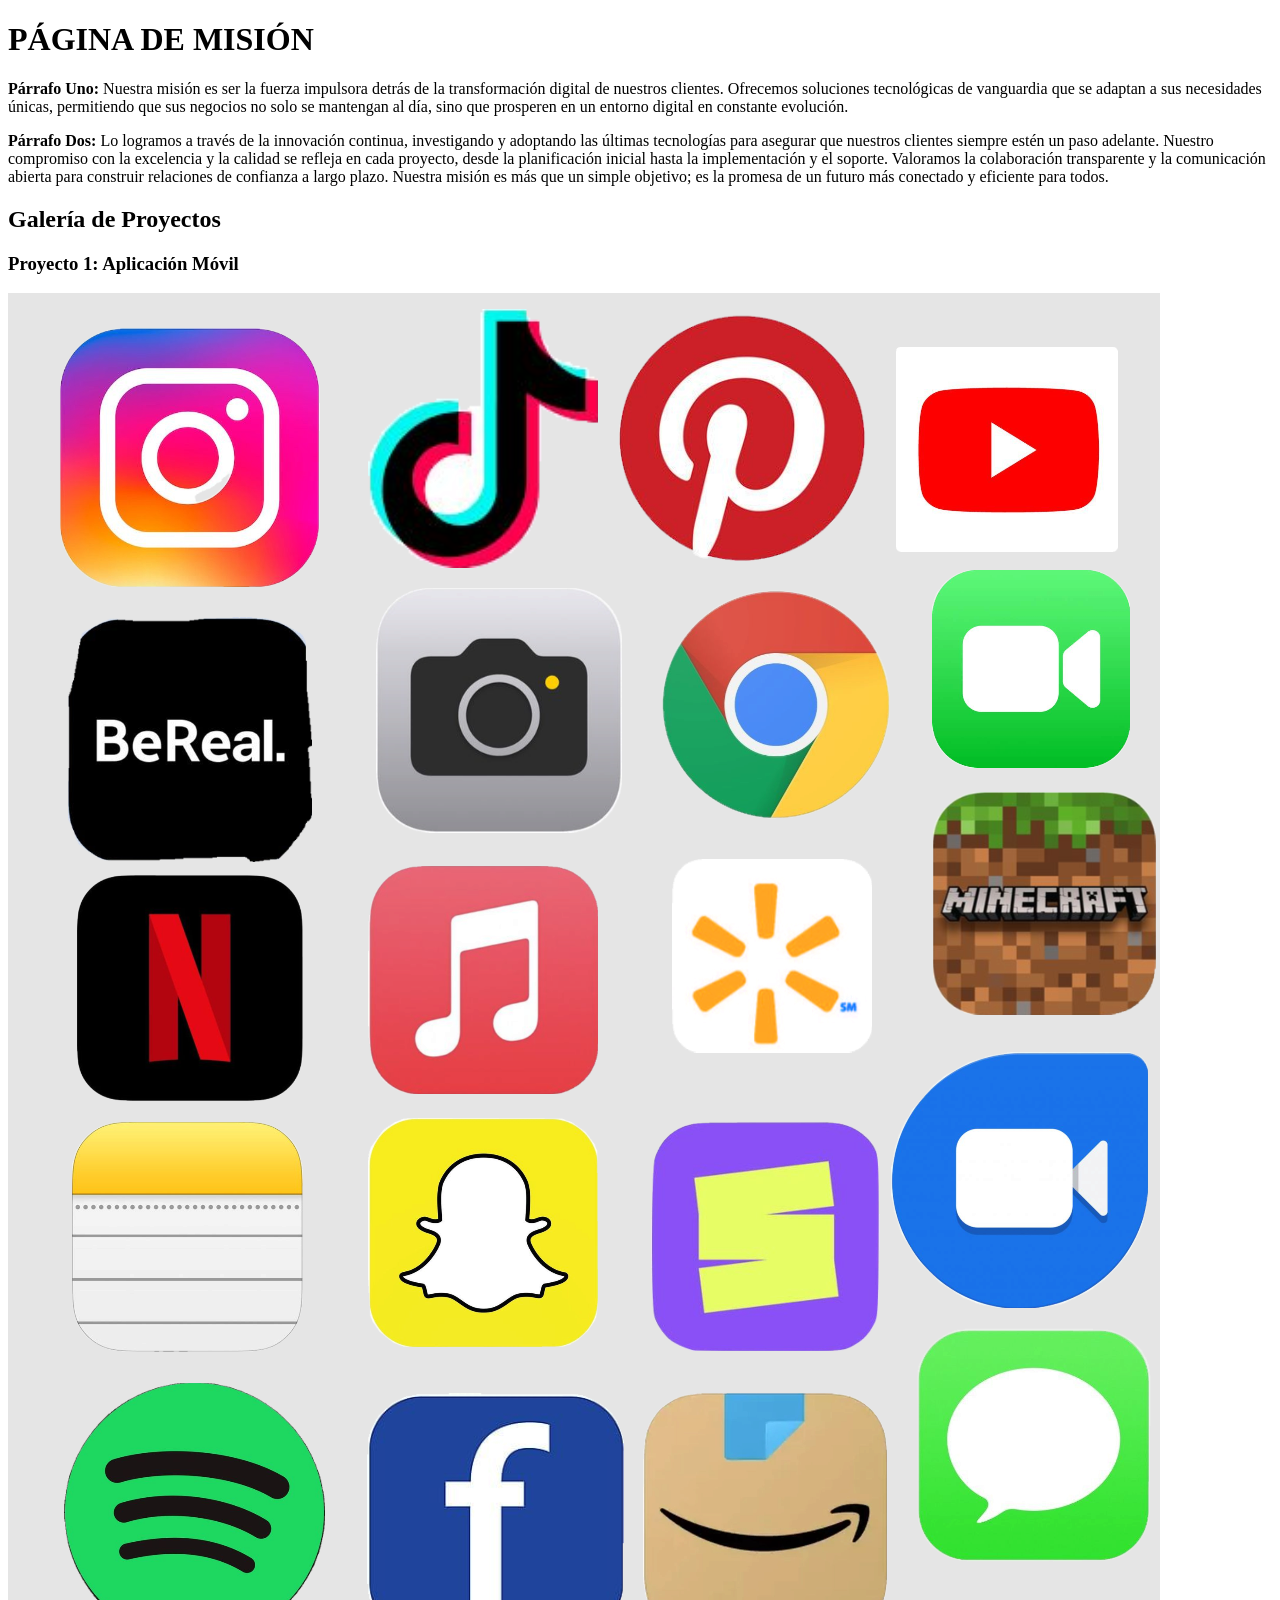
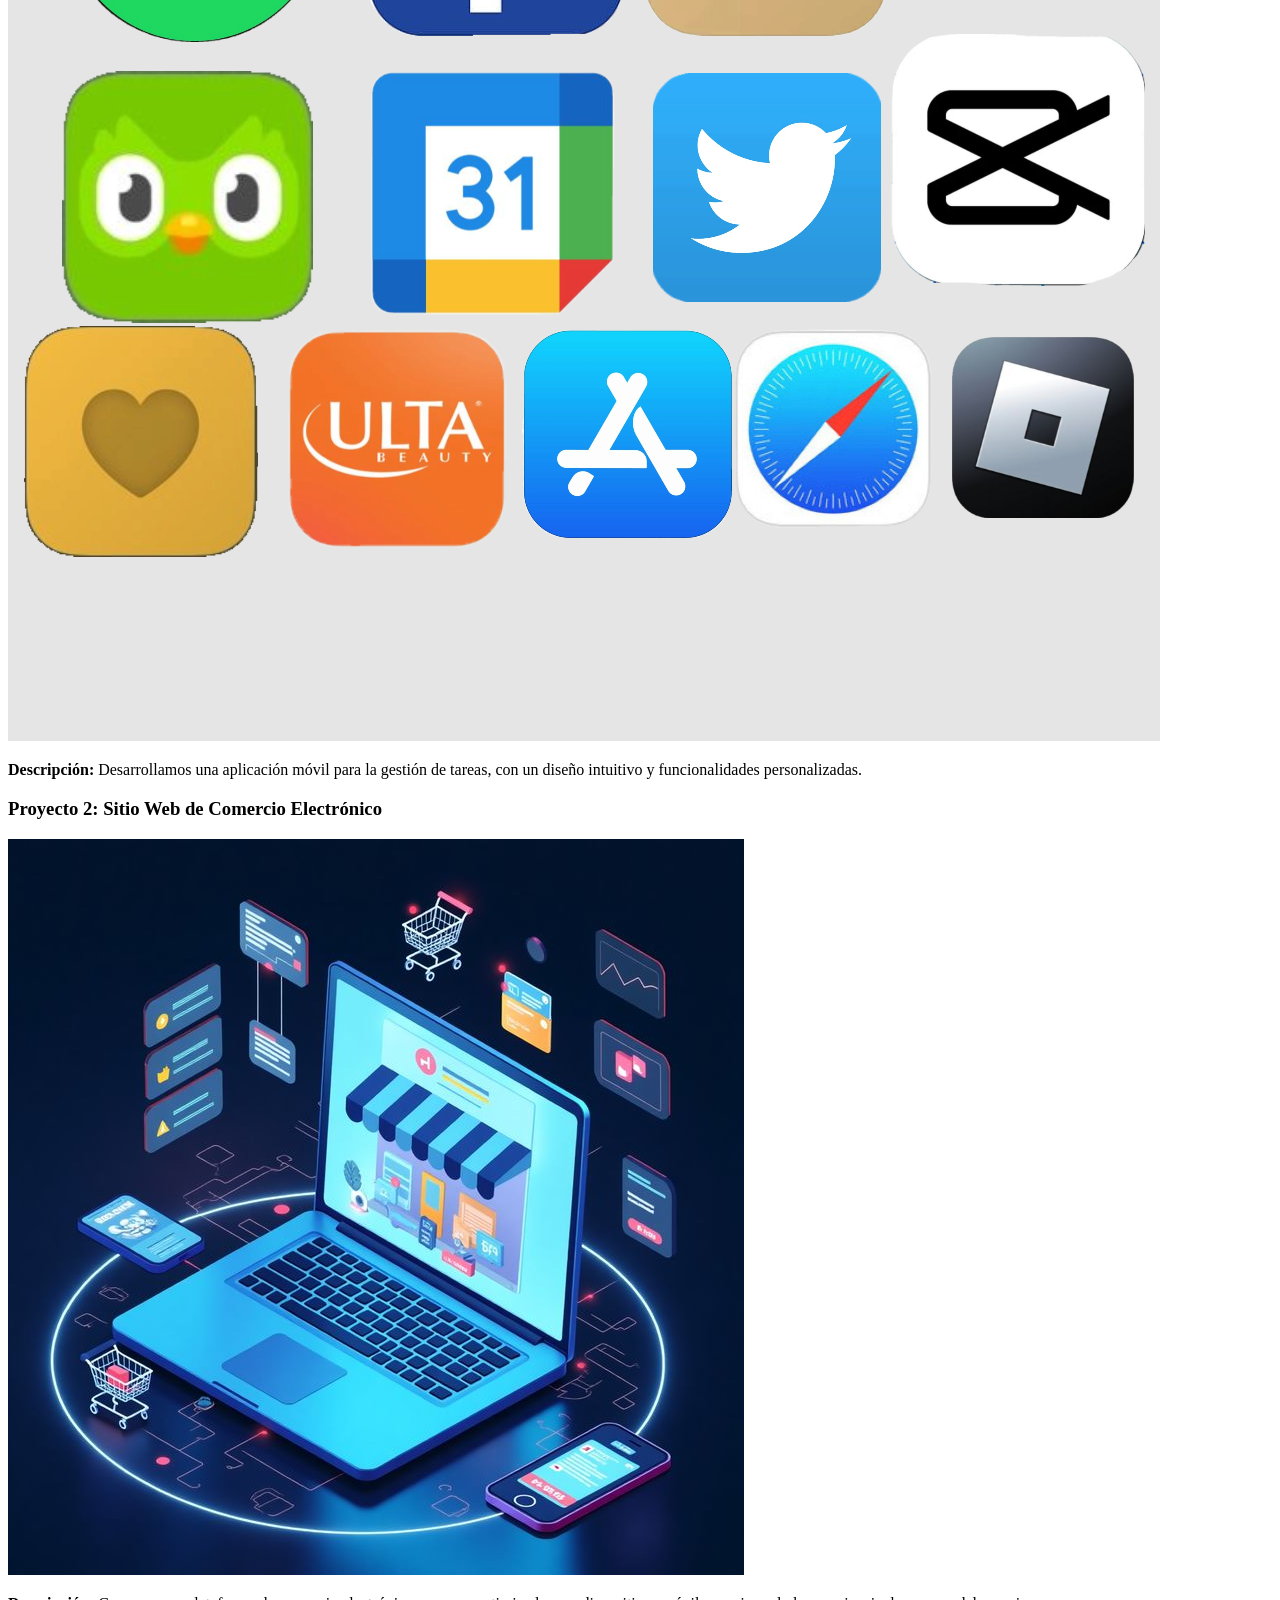
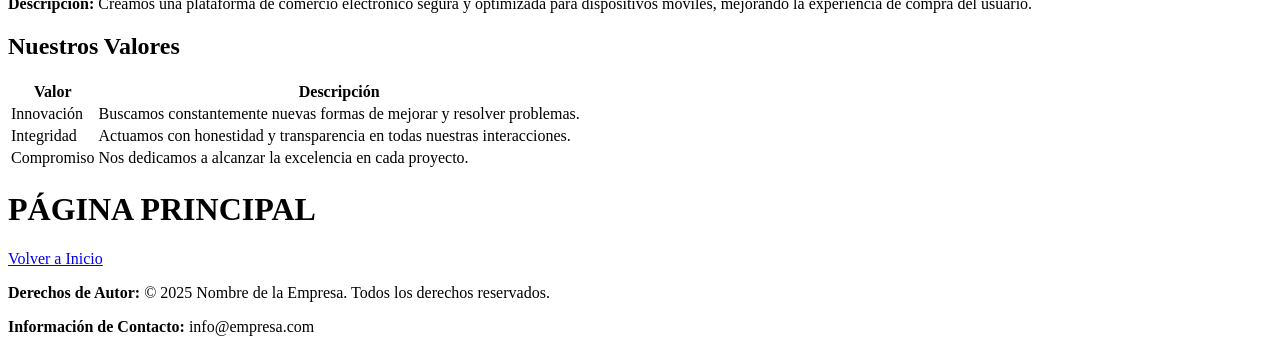
==== mision.html @ 07a4f4ca "primera carga" ====
<!DOCTYPE html>
<html>
<head>
    <meta charset="UTF-8">
    <meta name="viewport" content="width=device-width, initial-scale=1.0">
    <title>Mision</title>
    <link rel="stylesheet" href="Estilos/estilos1.css">
</head>
<body>
    <header>
        <h1>PÁGINA DE MISIÓN</h1>
    </header>

    <main>
        <section class="card card-mision">
            <p>
                <strong>Párrafo Uno:</strong> Nuestra misión es ser la fuerza impulsora detrás de la transformación digital de nuestros clientes. Ofrecemos soluciones tecnológicas de vanguardia que se adaptan a sus necesidades únicas, permitiendo que sus negocios no solo se mantengan al día, sino que prosperen en un entorno digital en constante evolución.
            </p>
            <p>
                <strong>Párrafo Dos:</strong> Lo logramos a través de la innovación continua, investigando y adoptando las últimas tecnologías para asegurar que nuestros clientes siempre estén un paso adelante. Nuestro compromiso con la excelencia y la calidad se refleja en cada proyecto, desde la planificación inicial hasta la implementación y el soporte. Valoramos la colaboración transparente y la comunicación abierta para construir relaciones de confianza a largo plazo.  
                Nuestra misión es más que un simple objetivo; es la promesa de un futuro más conectado y eficiente para todos.
            </p>
        </section>
        <section class="card card-proyectos">
            <h2>Galería de Proyectos</h2>
            <article>
                <h3>Proyecto 1: Aplicación Móvil</h3>
                <img src="Imagenes/movil.png" alt="primera imagen">
                <p><strong>Descripción:</strong> Desarrollamos una aplicación móvil para la gestión de tareas, con un diseño intuitivo y funcionalidades personalizadas.</p>
            </article>
            <article>
                <h3>Proyecto 2: Sitio Web de Comercio Electrónico</h3>
                <img src="Imagenes/comercio.jpg" alt="segunda imagen">
                <p><strong>Descripción:</strong> Creamos una plataforma de comercio electrónico segura y optimizada para dispositivos móviles, mejorando la experiencia de compra del usuario.</p>
            </article>
        </section>
        <section class="card card-valores">
            <h2>Nuestros Valores</h2>
            <table>
                <tr>
                    <th>Valor</th>
                    <th>Descripción</th>
                </tr>
                <tr>
                    <td>Innovación</td>
                    <td>Buscamos constantemente nuevas formas de mejorar y resolver problemas.</td>
                </tr>
                <tr>
                    <td>Integridad</td>
                    <td>Actuamos con honestidad y transparencia en todas nuestras interacciones.</td>
                </tr>
                <tr>
                    <td>Compromiso</td>
                    <td>Nos dedicamos a alcanzar la excelencia en cada proyecto.</td>
                </tr>
            </table>
        </section>
    </main>
     <header>
        <h1>PÁGINA PRINCIPAL</h1>
        <nav>
            <a href="index.html" class="boton-link">Volver a Inicio</a>
        </nav>
    </header>
    <footer>
        <p><strong>Derechos de Autor:</strong> © 2025 Nombre de la Empresa. Todos los derechos reservados.</p>
        <p><strong>Información de Contacto:</strong> info@empresa.com</p>
    </footer>

</body>
</html>
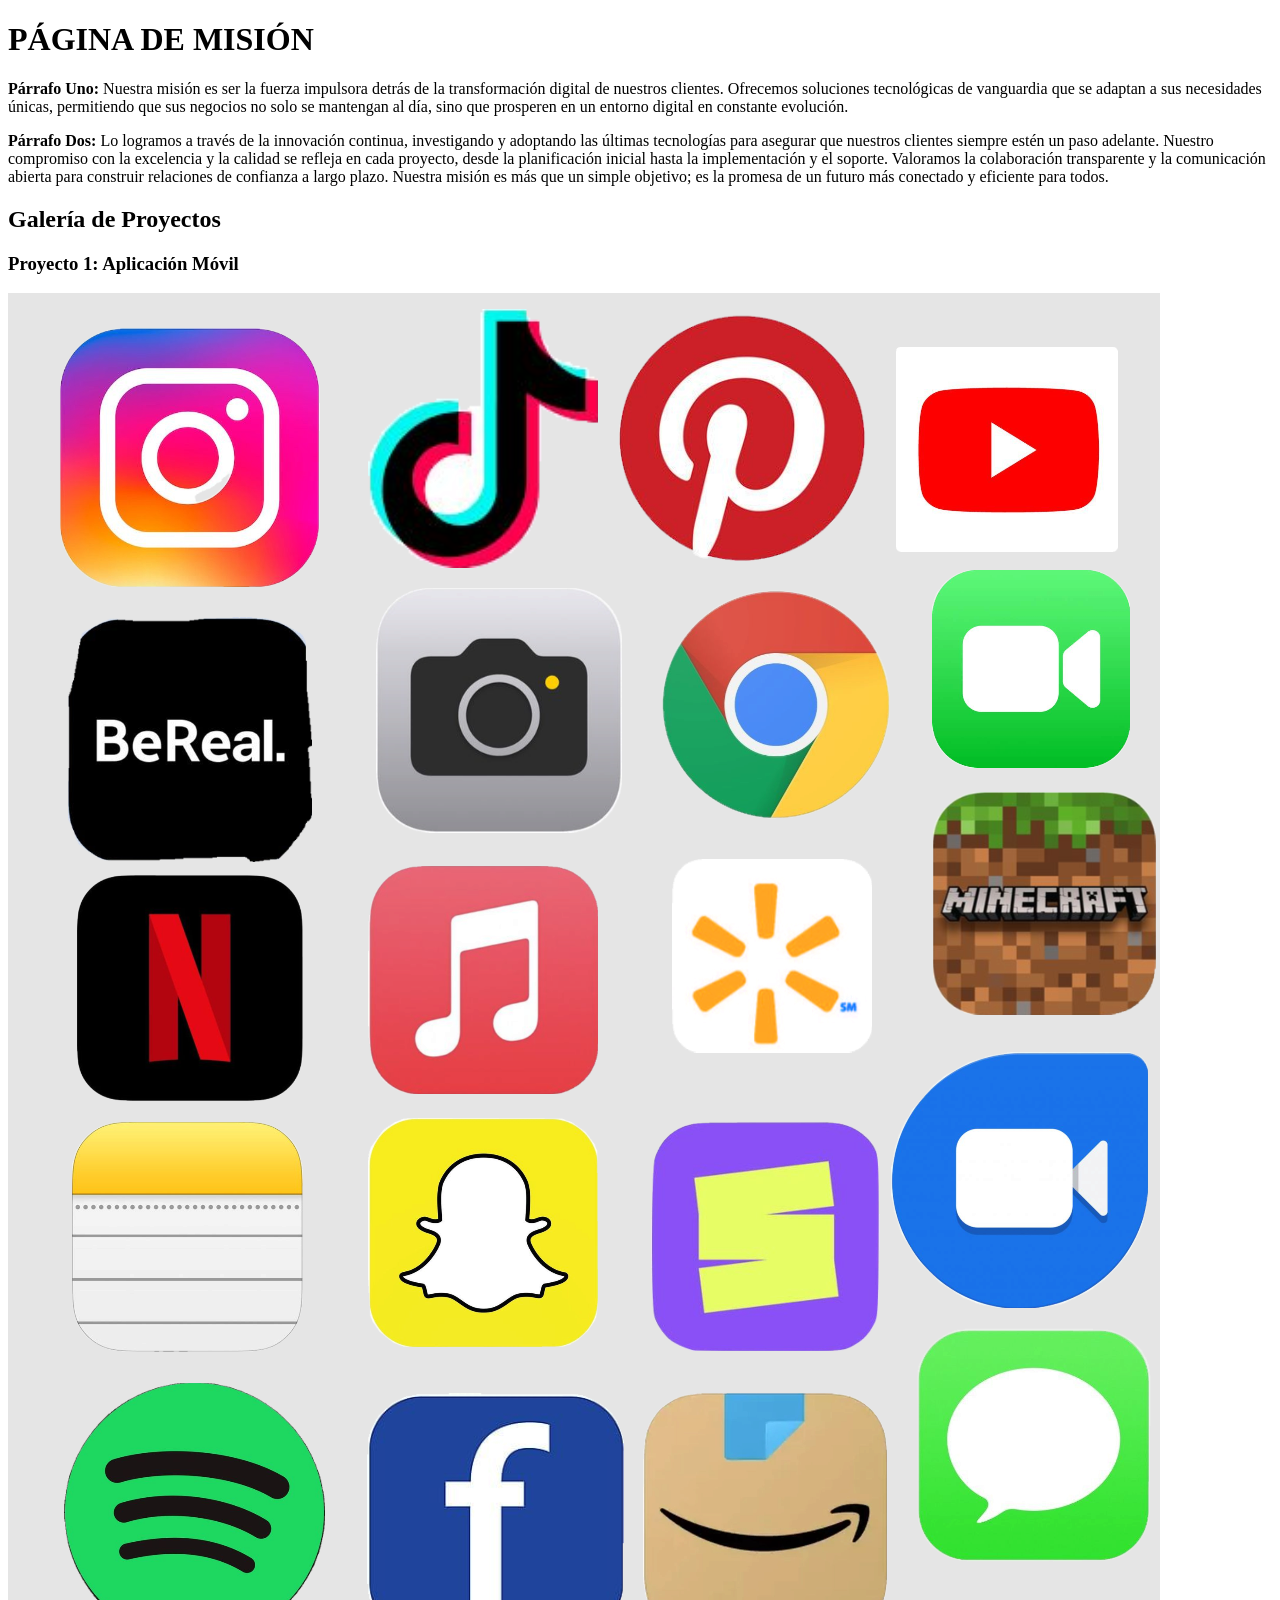
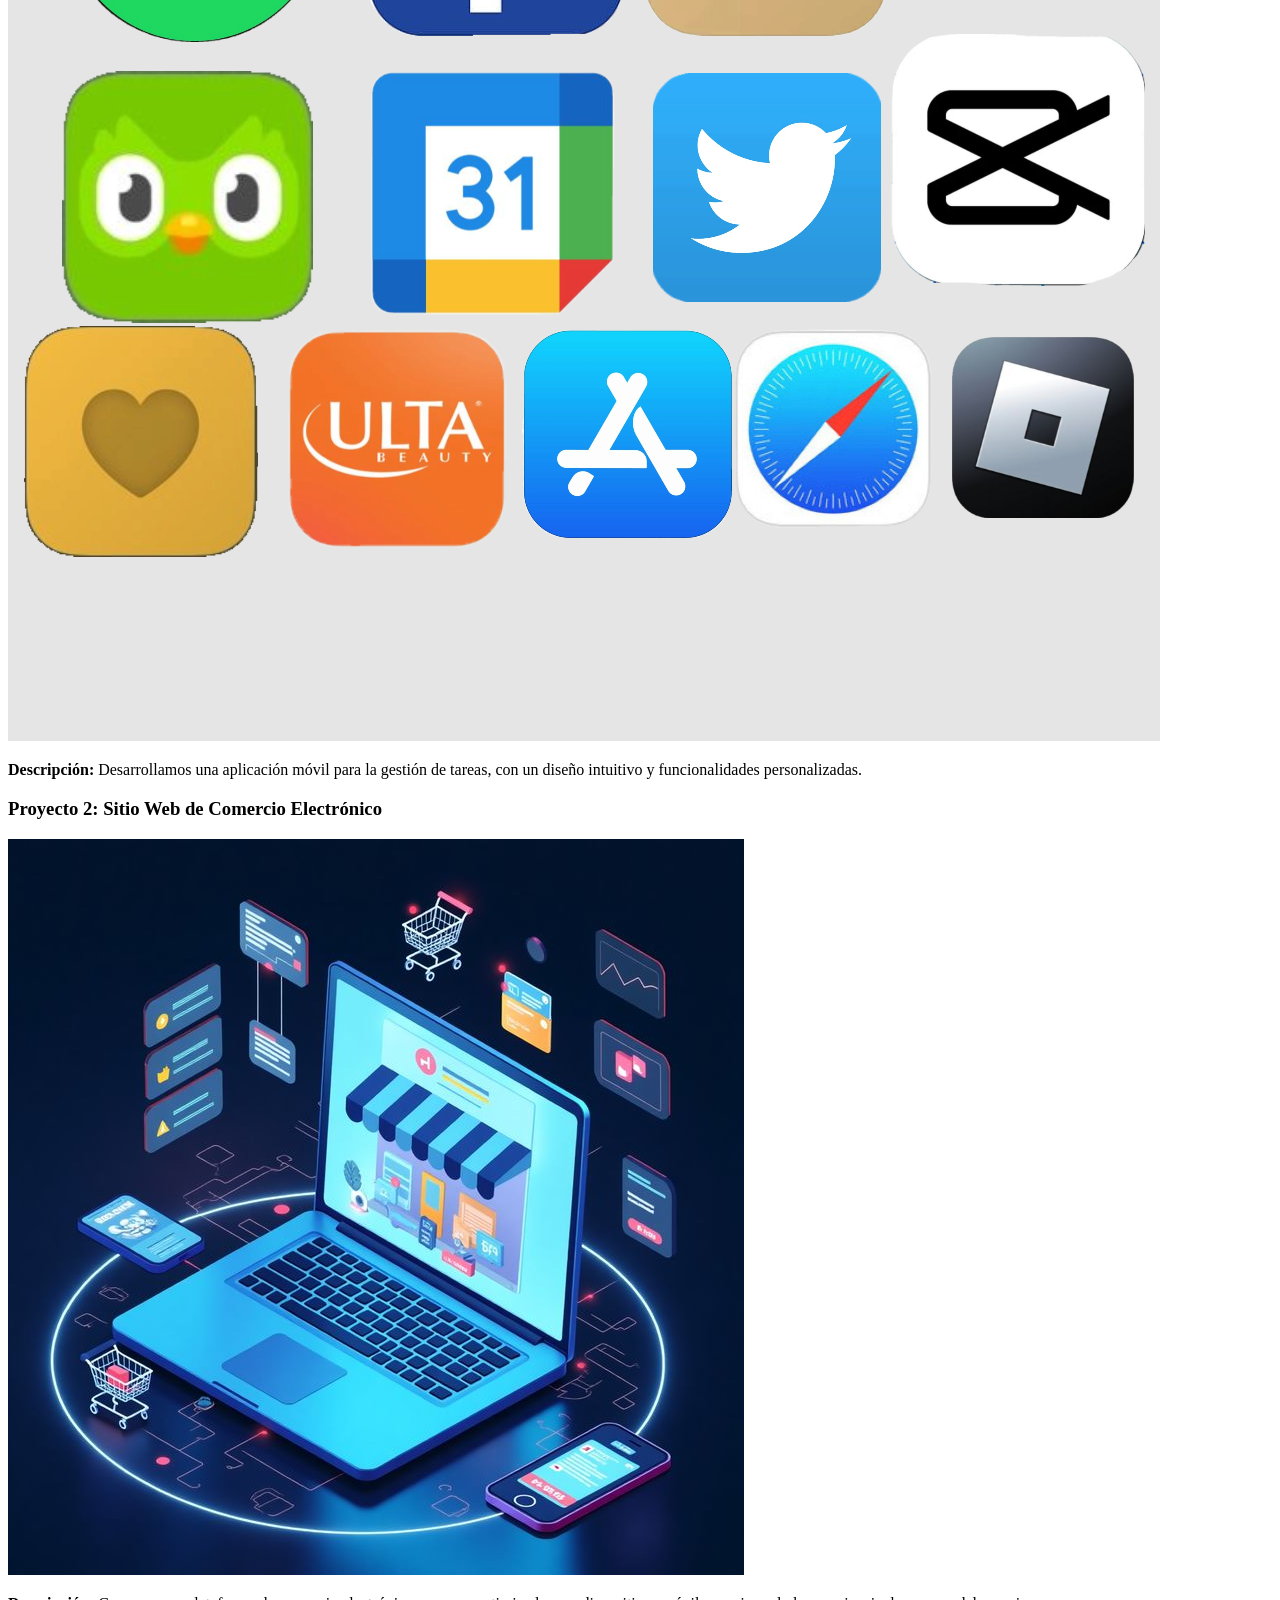
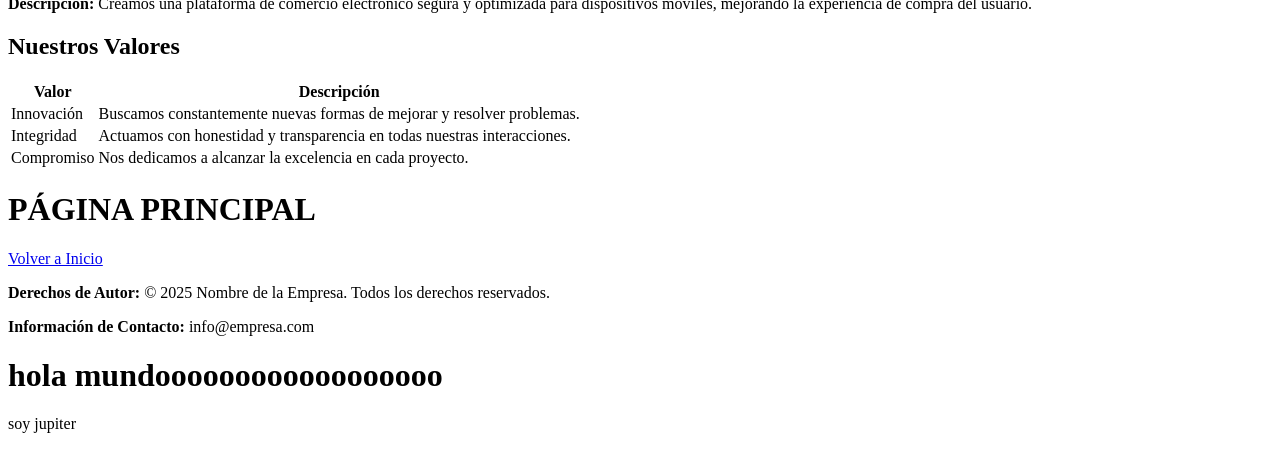
==== commit d5da11ad: "cambios" ====
--- a/mision.html
+++ b/mision.html
@@ -65,6 +65,8 @@
     <footer>
         <p><strong>Derechos de Autor:</strong> © 2025 Nombre de la Empresa. Todos los derechos reservados.</p>
         <p><strong>Información de Contacto:</strong> info@empresa.com</p>
+        <h1>hola mundoooooooooooooooooo</h1>
+        <p>soy jupiter</p>
     </footer>
 
 </body>
